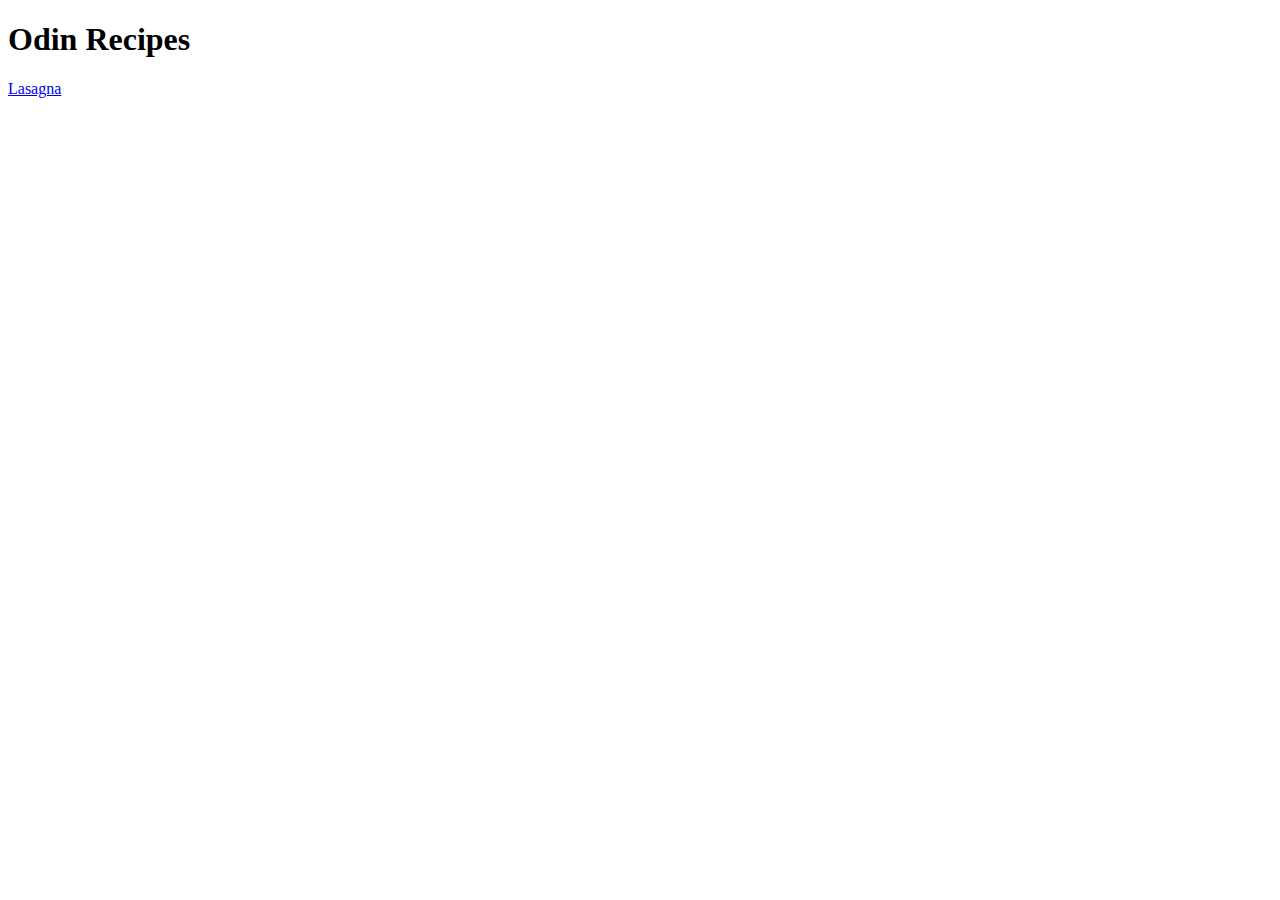
==== index.html @ bb25330e "Create boilerplate for lasagna.html and index.html" ====
<!DOCTYPE html>
<html lang="en">
<head>
  <meta charset="UTF-8">
  <meta name="viewport" content="width=device-width, initial-scale=1.0">
  <title>Food Recipes</title>
</head>
<body>
  <h1> Odin Recipes </h1>
  <a href = "./recipes/lasagna.html"> Lasagna </a>
</body>
</html>
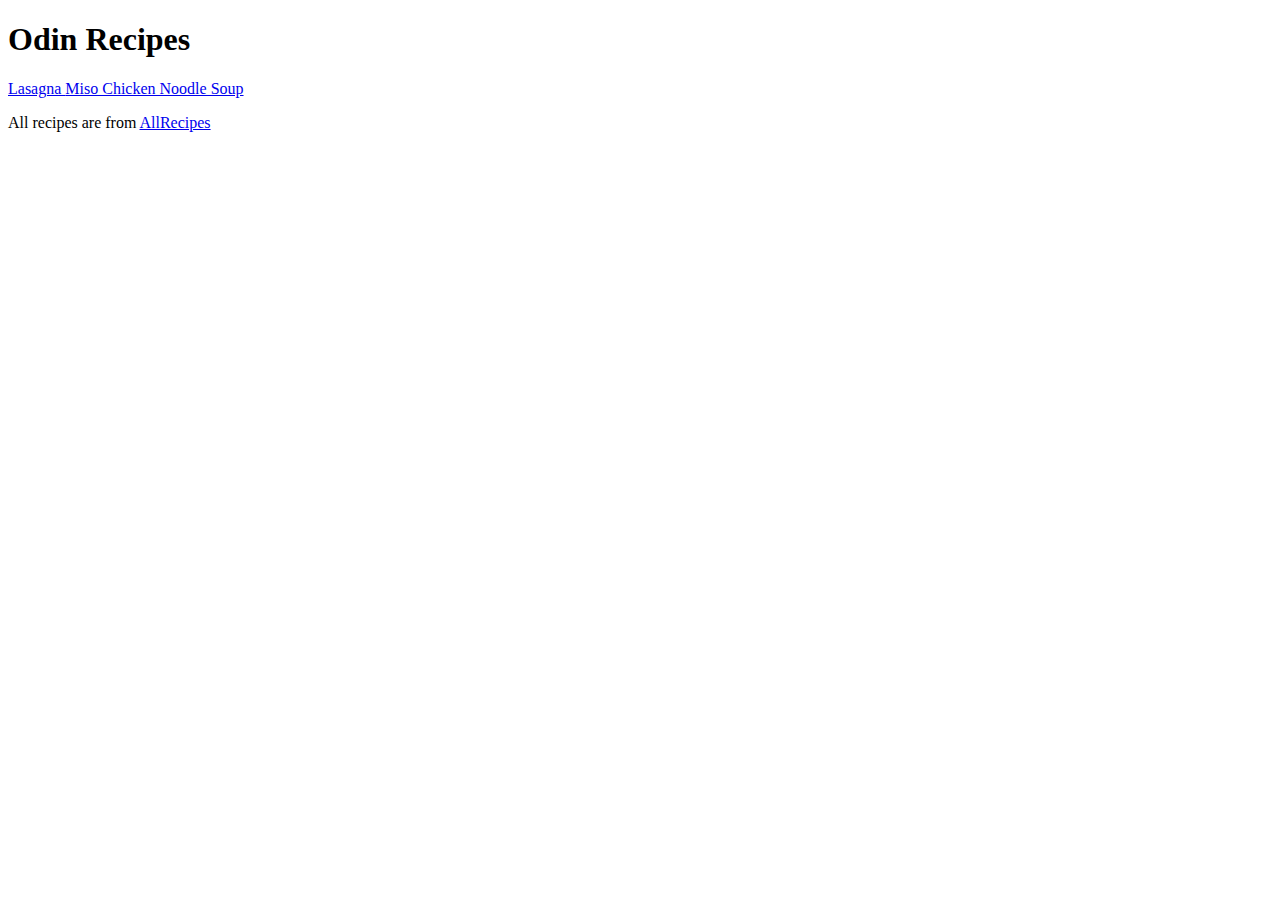
==== commit af090528: "Create Miso Chicken Noodle Soup Recipe and Links" ====
--- a/index.html
+++ b/index.html
@@ -8,5 +8,8 @@
 <body>
   <h1> Odin Recipes </h1>
   <a href = "./recipes/lasagna.html"> Lasagna </a>
+  <a href = "./recipes/miso-chicken-noodle-soup.html"> Miso Chicken Noodle Soup</a> 
+
+  <p> All recipes are from <a href = "https://www.allrecipes.com/" target = "_blank" rel = "noopener noreffer"> AllRecipes</a></p>
 </body>
 </html>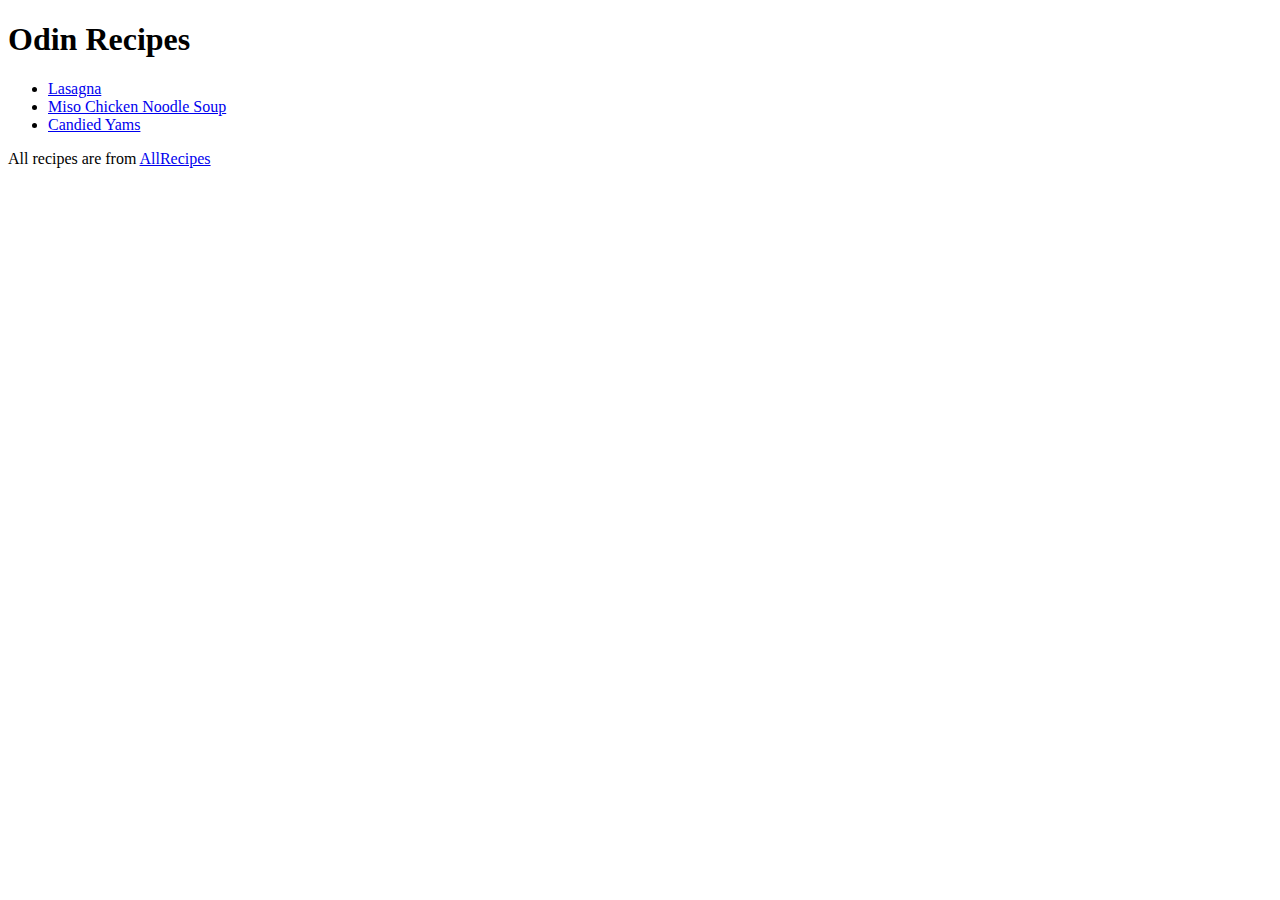
==== commit 73581a31: "Create Candied Yams Recipe and Links" ====
--- a/index.html
+++ b/index.html
@@ -7,9 +7,11 @@
 </head>
 <body>
   <h1> Odin Recipes </h1>
-  <a href = "./recipes/lasagna.html"> Lasagna </a>
-  <a href = "./recipes/miso-chicken-noodle-soup.html"> Miso Chicken Noodle Soup</a> 
-
+  <ul>
+    <li><a href = "./recipes/lasagna.html"> Lasagna </a> </li>
+  <li><a href = "./recipes/miso-chicken-noodle-soup.html"> Miso Chicken Noodle Soup</a> </li>
+  <li> <a href = "./recipes/candied-yams.html"> Candied Yams </a> </li>
+  </ul>
   <p> All recipes are from <a href = "https://www.allrecipes.com/" target = "_blank" rel = "noopener noreffer"> AllRecipes</a></p>
 </body>
 </html>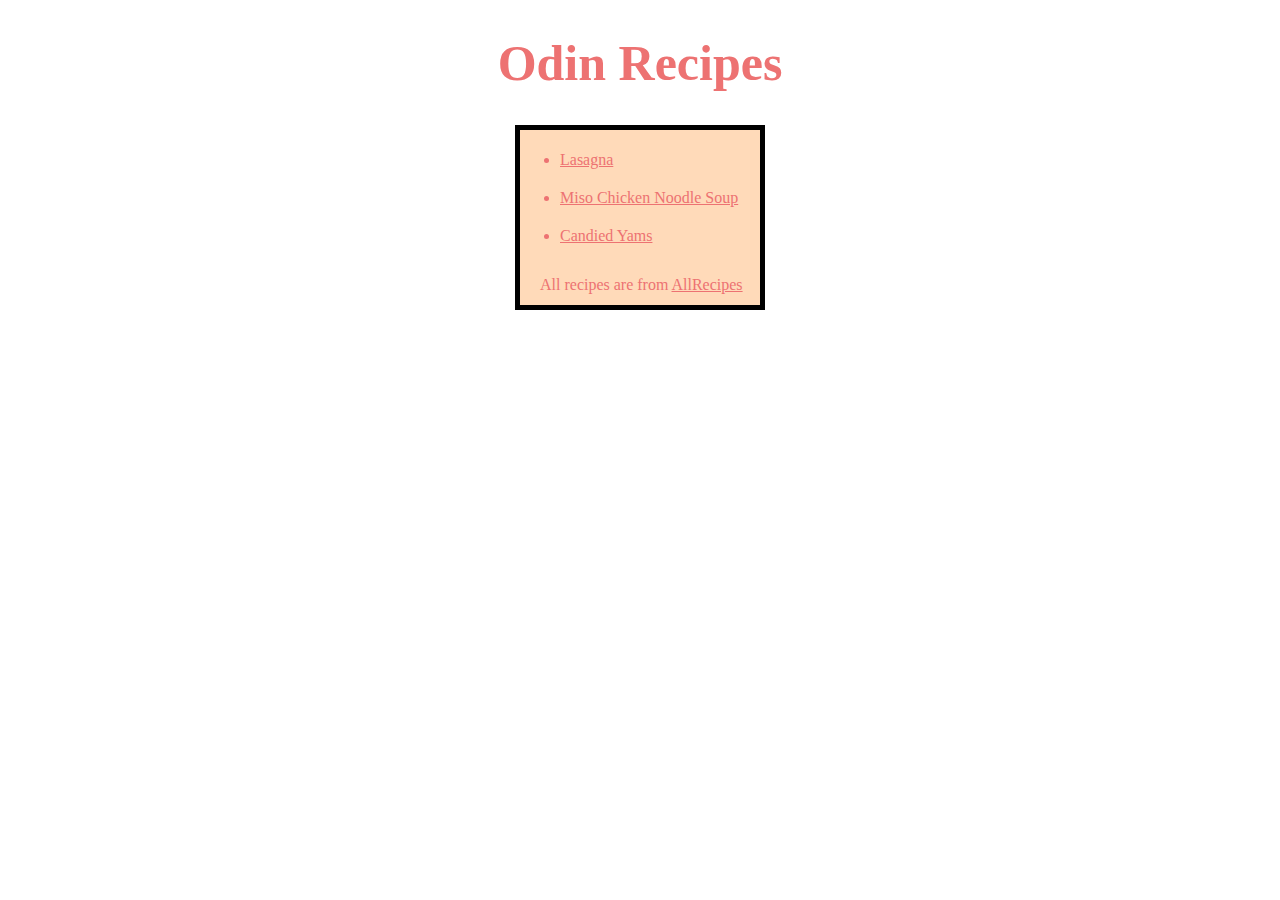
==== commit bd3bbb51: "Add stylistic choices to the homepage" ====
--- a/index.html
+++ b/index.html
@@ -4,14 +4,17 @@
   <meta charset="UTF-8">
   <meta name="viewport" content="width=device-width, initial-scale=1.0">
   <title>Food Recipes</title>
+  <link rel = "stylesheet" href = "./styles.css">
 </head>
 <body>
-  <h1> Odin Recipes </h1>
-  <ul>
-    <li><a href = "./recipes/lasagna.html"> Lasagna </a> </li>
-  <li><a href = "./recipes/miso-chicken-noodle-soup.html"> Miso Chicken Noodle Soup</a> </li>
-  <li> <a href = "./recipes/candied-yams.html"> Candied Yams </a> </li>
-  </ul>
-  <p> All recipes are from <a href = "https://www.allrecipes.com/" target = "_blank" rel = "noopener noreffer"> AllRecipes</a></p>
-</body>
+  <h1 class = "title"> Odin Recipes </h1>
+  <div>
+    <ul>
+      <li><a href = "./recipes/lasagna.html"> Lasagna </a> </li>
+      <li><a href = "./recipes/miso-chicken-noodle-soup.html"> Miso Chicken Noodle Soup</a> </li>
+      <li> <a href = "./recipes/candied-yams.html"> Candied Yams </a> </li>
+    </ul>
+    <p class = "source"> All recipes are from <a href = "https://www.allrecipes.com/" target = "_blank" rel = "noopener noreffer">  AllRecipes</a></p>
+  </div>
+  </body>
 </html>--- a/styles.css
+++ b/styles.css
@@ -0,0 +1,25 @@
+* {
+  font-family:'Times New Roman', Times, serif;
+  box-sizing: border-box;
+  color: rgb(237, 114, 114);
+}
+.title {
+  text-align: center;
+  font-size: 50px;
+}
+li {
+  padding-bottom: 15px;
+  padding-top: 5px;
+}
+.source{
+  padding-left: 20px;
+  background-color: peachpuff;
+}
+
+div{
+  border: 5px solid black;
+  width: 250px;
+  height: 185px;
+  margin: 0px auto;
+  background-color: peachpuff;
+}